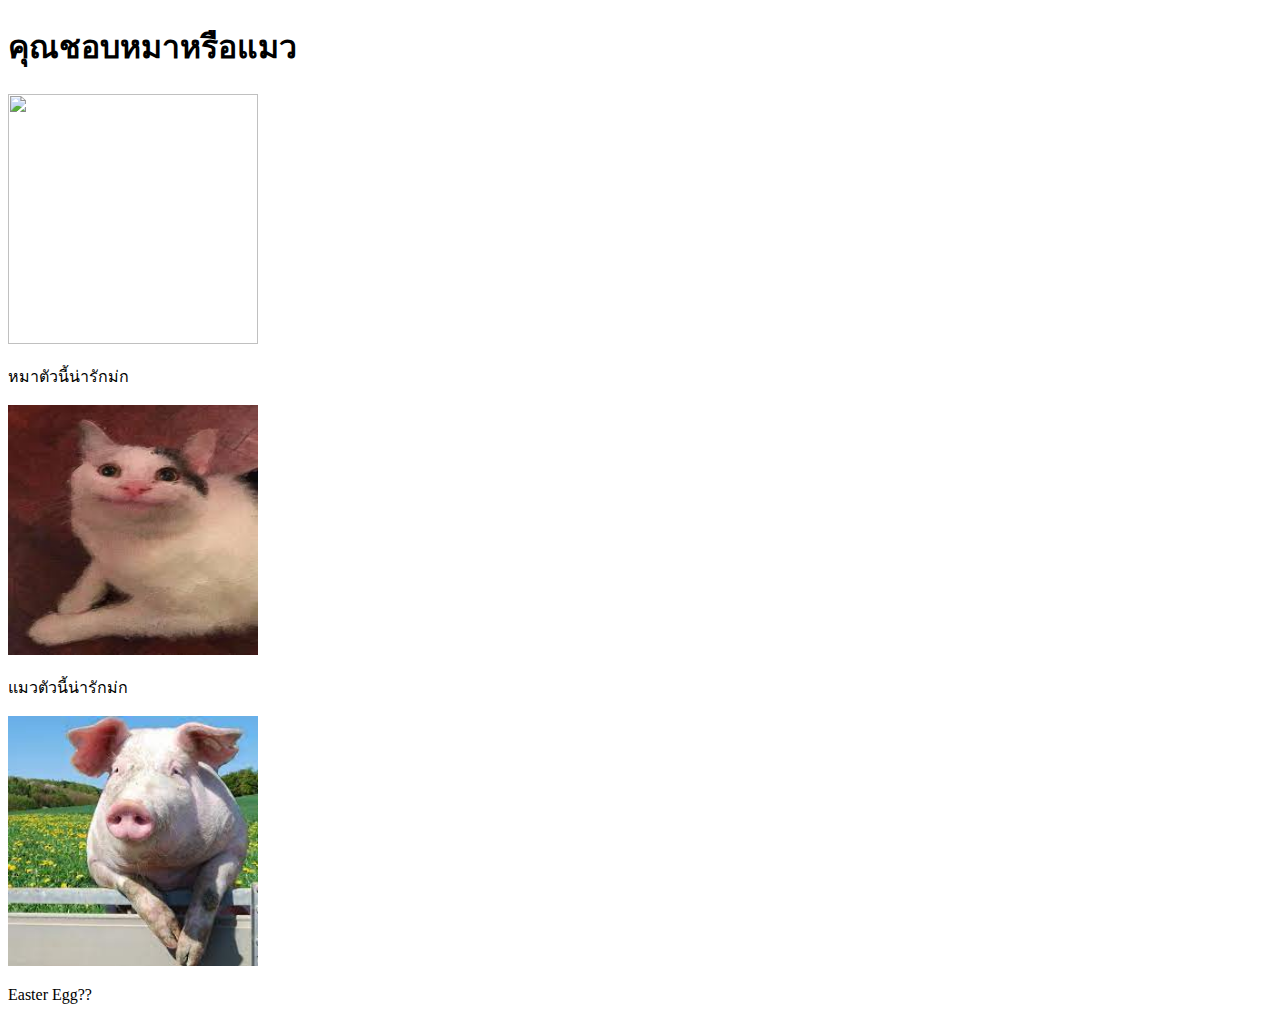
==== 1.html @ 766ea59b "Add files via upload" ====
<!DOCTYPE html>
<html lang="en">
<head>
    <meta charset="UTF-8">
    <meta http-equiv="X-UA-Compatible" content="IE=edge">
    <meta name="viewport" content="width=device-width, initial-scale=1.0">
    <title>หน้าที่ 2-1</title>
</head>
<body>
    <h1><b>คุณชอบหมาหรือแมว</b></h1>
    <a href="2.html"><img src="https://s359.kapook.com/pagebuilder/f18906ab-7812-4ca3-a489-0dd4e07035c2.jpg"alt=""width="250px"height="250px"></a>
    <p>หมาตัวนี้น่ารักม่ก</p>
    <a href="2.html"><img src="[data-uri]"alt=""width="250px"height="250px"></a>
    <p>แมวตัวนี้น่ารักม่ก</p>
    <a href="easter.html"><img src="[data-uri]"alt=""width="250px"height="250px"></a>
    <p>Easter Egg??</p>
</body>
</html>
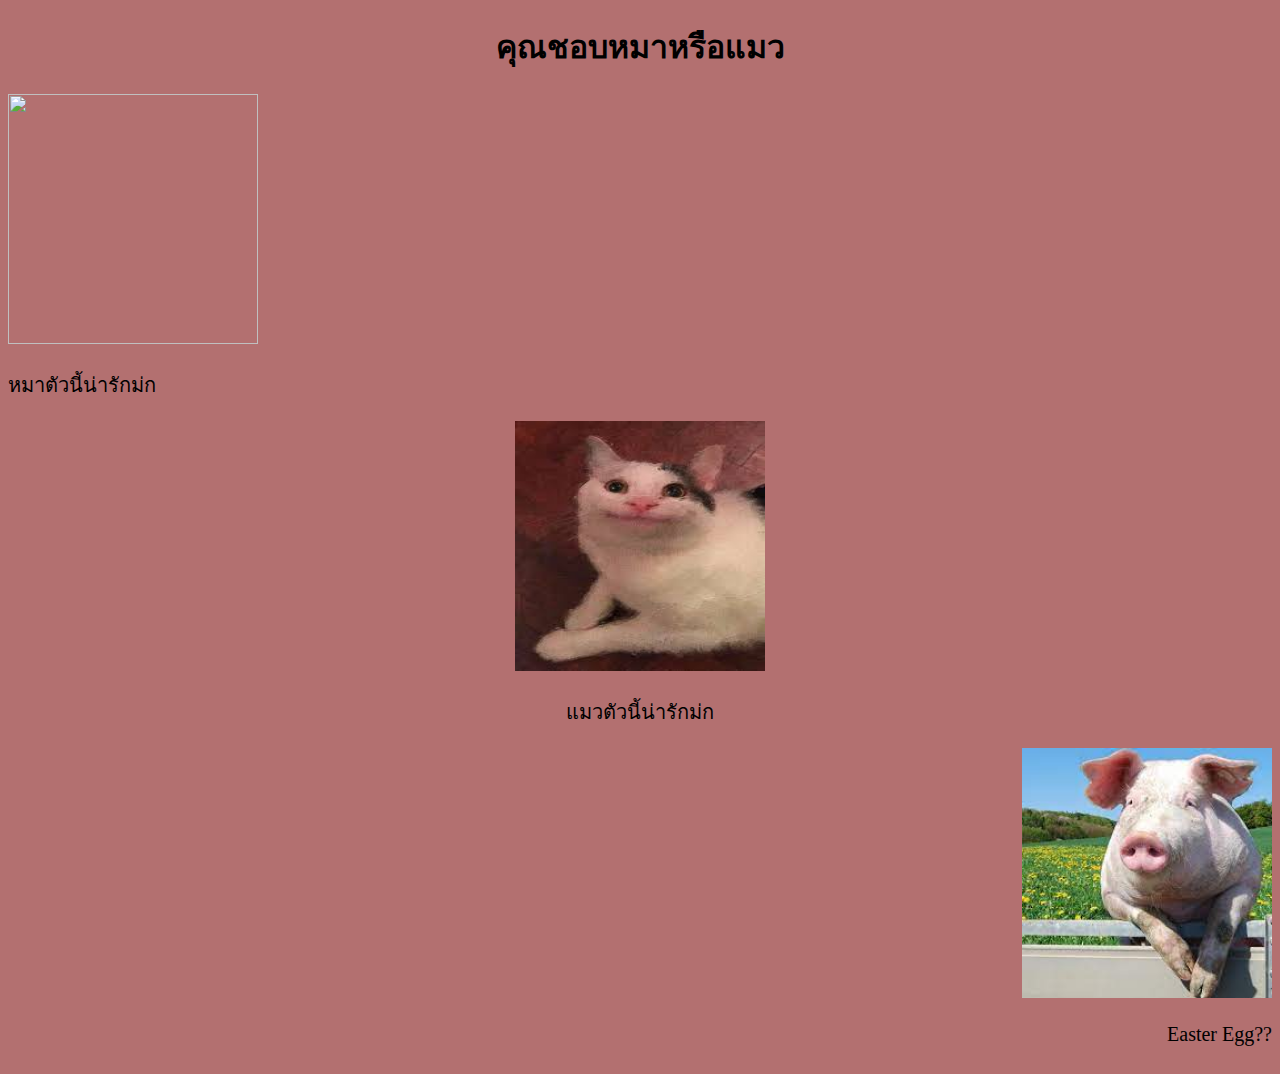
==== commit 86bbda26: "Update 1.html" ====
--- a/1.html
+++ b/1.html
@@ -5,14 +5,21 @@
     <meta http-equiv="X-UA-Compatible" content="IE=edge">
     <meta name="viewport" content="width=device-width, initial-scale=1.0">
     <title>หน้าที่ 2-1</title>
+    <link rel="stylesheet" href="1.css">
 </head>
 <body>
     <h1><b>คุณชอบหมาหรือแมว</b></h1>
+    <div class = dog>
     <a href="2.html"><img src="https://s359.kapook.com/pagebuilder/f18906ab-7812-4ca3-a489-0dd4e07035c2.jpg"alt=""width="250px"height="250px"></a>
-    <p>หมาตัวนี้น่ารักม่ก</p>
-    <a href="2.html"><img src="[data-uri]"alt=""width="250px"height="250px"></a>
-    <p>แมวตัวนี้น่ารักม่ก</p>
-    <a href="easter.html"><img src="[data-uri]"alt=""width="250px"height="250px"></a>
-    <p>Easter Egg??</p>
+        <p>หมาตัวนี้น่ารักม่ก</p>
+    </div>
+    <div class = cat>
+        <a href="2.html"><img src="[data-uri]"alt=""width="250px"height="250px"></a>
+        <p>แมวตัวนี้น่ารักม่ก</p>
+    </div>
+    <div class = pig>
+        <a href="easter.html"><img src="[data-uri]"alt=""width="250px"height="250px"></a>
+        <p>Easter Egg??</p>
+    </div>
 </body>
 </html>--- a/1.css
+++ b/1.css
@@ -0,0 +1,23 @@
+*{
+    box-sizing: border-box;
+    background: #b37070;
+}
+h1{
+    text-align: center;
+}
+.dog{
+    font-size: 20px;
+}
+.cat{
+    display: flex;
+    flex-direction: column;
+    align-items: center;
+    font-size: 20px;
+}
+.pig{
+    display: flex;
+    flex-direction: column;
+    align-items: right;
+    font-size: 20px;
+    text-align: right;
+}